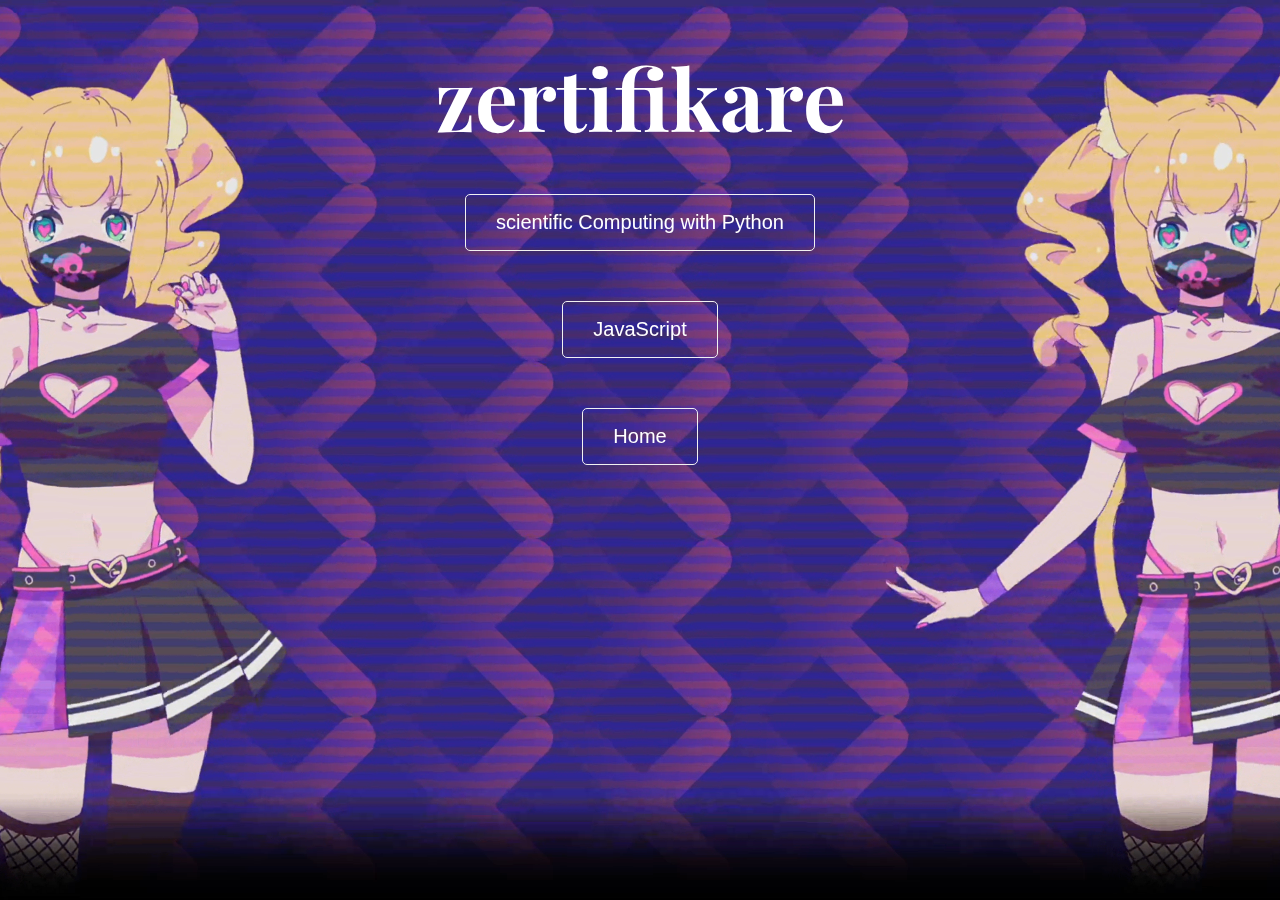
==== certificate.html @ 5838e37e "Create certificate.html" ====
<!DOCTYPE html>
<html lang="ger">
  <head>
    <link rel="icon" type="image/gif" href="C:\Users\ldrag\Documents\GitHub\my-website\main\resourses\favicon.gif">
    <meta charset="UTF-8" />
    <meta http-equiv="X-UA-Compatible" content="IE=edge" />
    <meta name="viewport" content="width=device-width, initial-scale=1.0" />
    <title>DragonASS-Dev.com</title>
    <link rel="stylesheet" href="style.css" />
    <link rel="preconnect" href="https://fonts.googleapis.com" />
    <link rel="preconnect" href="https://fonts.gstatic.com" crossorigin />
    <link
      href="https://fonts.googleapis.com/css2?family=Playfair+Display:wght@400;500;600&family=Roboto&display=swap"
      rel="stylesheet"
    />
  </head>
  <body>

      <div class="home">
        <video autoplay muted loop>
          <source src="video.webm" type="video/mp4" />
        </video>
        <div class="home-content">
          <h1>Zertifikare</h1>
          <button id="btn" type="button">scientific Computing with Python</button>
          <button onclick="window.location.href = 'https://freecodecamp.org/certification/dragonass-dev/javascript-algorithms-and-data-structures';">JavaScript</button>
          <button onclick="window.location.href = 'index.html'">Home</button>
        </div>
      </div>
  </body>
</html>
---- style.css ----
*,
::before,
::after {
  box-sizing: border-box;
  margin: 0;
  padding: 0;
}

body {
  font-family: Playfair Display, sans-serif;
  background: #000000;
}

.home {
  height: 100vh;
  position: relative;
}
video {
  object-fit: cover;
  position: absolute;
  width: 100%;
  height: 100%;
  position: absolute;
  z-index: 1;
}
.overlay {
  position: absolute;
  top: 0;
  left: 0;
  bottom: 0;
  right: 0;
  z-index: 2;
  background: rgba(0,0,0,0.6);
}
.home-content {
  width: 600px;
  margin: 0 auto;
  position: relative;
  top: 50px;
  color: #fff;
  z-index: 3;
}
.home-content h1 {
  font-family: Playfair Display, serif;
  text-align: center;
  text-transform: lowercase;
  font-size: 85px;
  line-height: 1.1;
}
.home-content button {
  display: block;
  font-size: 20px;
  border: 1px solid #f1f1f1;
  border-radius: 5px;
  background: transparent;
  color: #fff;
  margin: 50px auto 0;
  padding: 16px 30px;
  cursor: pointer;
}
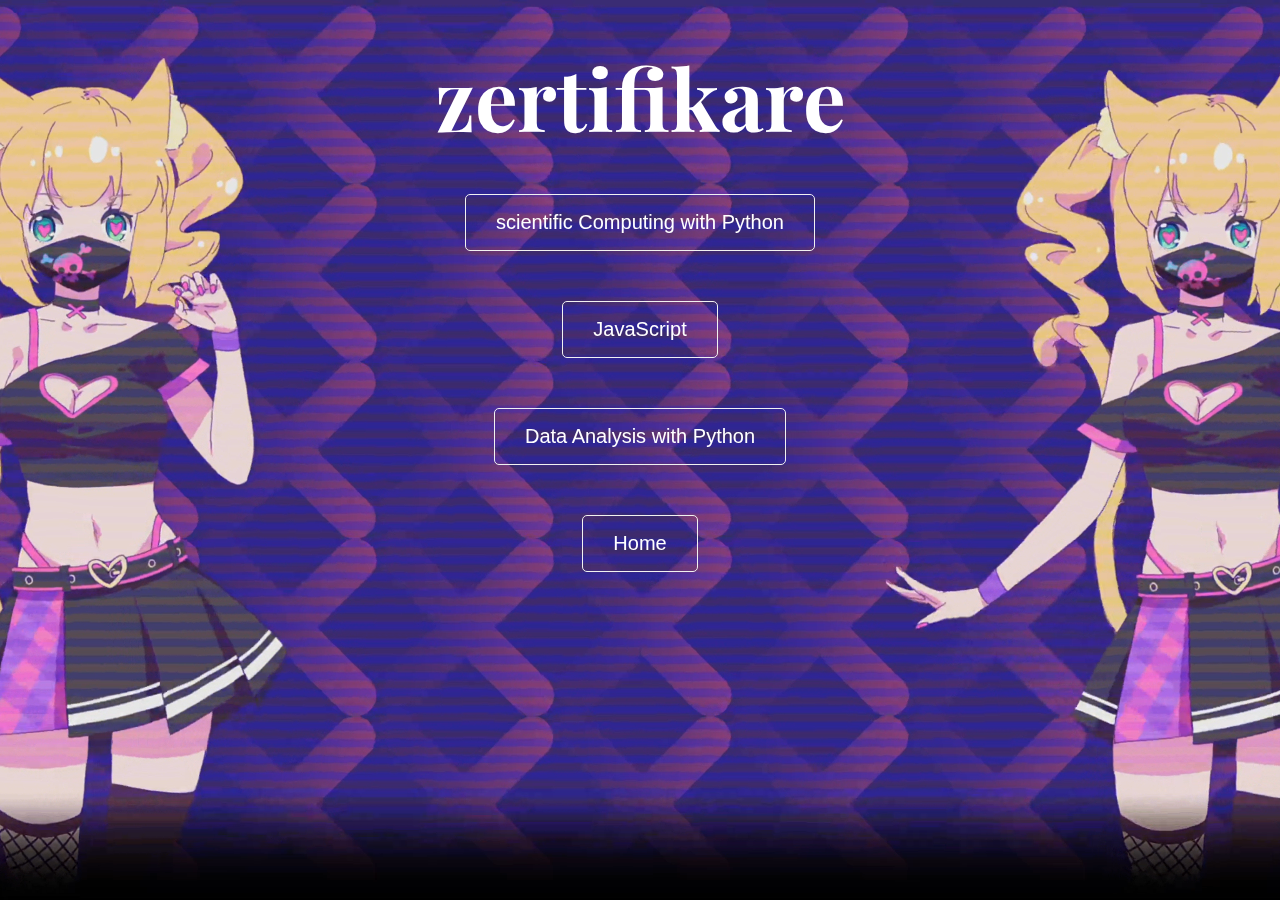
==== commit 520ac2a6: "Update certificate.html" ====
--- a/certificate.html
+++ b/certificate.html
@@ -1,7 +1,7 @@
 <!DOCTYPE html>
 <html lang="ger">
   <head>
-    <link rel="icon" type="image/gif" href="C:\Users\ldrag\Documents\GitHub\my-website\main\resourses\favicon.gif">
+    <link rel="icon" type="image/gif" href="resourses\favicon.gif">
     <meta charset="UTF-8" />
     <meta http-equiv="X-UA-Compatible" content="IE=edge" />
     <meta name="viewport" content="width=device-width, initial-scale=1.0" />
@@ -24,8 +24,9 @@
           <h1>Zertifikare</h1>
           <button id="btn" type="button">scientific Computing with Python</button>
           <button onclick="window.location.href = 'https://freecodecamp.org/certification/dragonass-dev/javascript-algorithms-and-data-structures';">JavaScript</button>
+          <button onclick="window.location.href ='https://freecodecamp.org/certification/DragonASS-Dev/data-analysis-with-python-v7;">Data Analysis with Python</button>
           <button onclick="window.location.href = 'index.html'">Home</button>
         </div>
       </div>
   </body>
-</html>+</html>
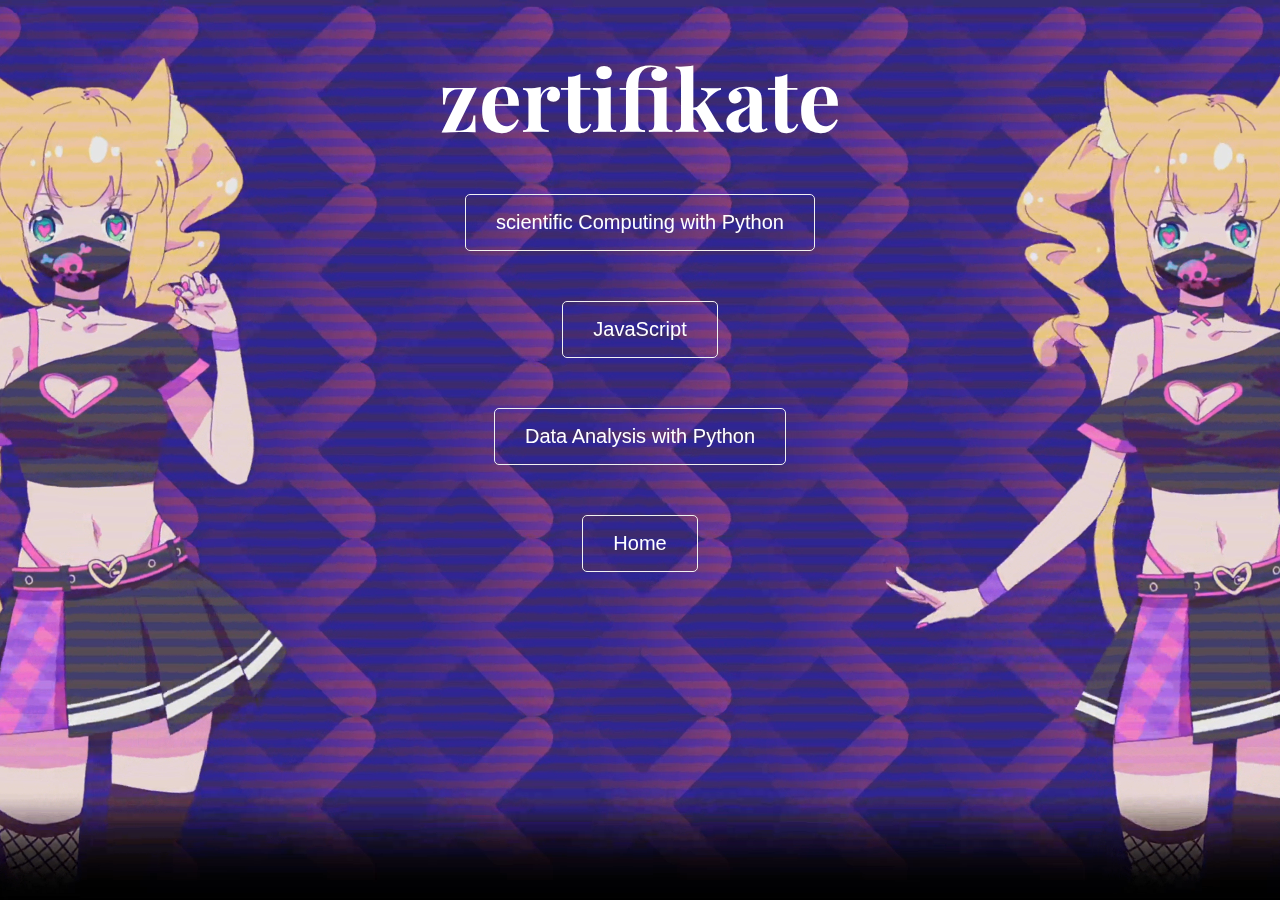
==== commit dcef83f2: "Update certificate.html" ====
--- a/certificate.html
+++ b/certificate.html
@@ -21,10 +21,10 @@
           <source src="video.webm" type="video/mp4" />
         </video>
         <div class="home-content">
-          <h1>Zertifikare</h1>
+          <h1>Zertifikate</h1>
           <button id="btn" type="button">scientific Computing with Python</button>
           <button onclick="window.location.href = 'https://freecodecamp.org/certification/dragonass-dev/javascript-algorithms-and-data-structures';">JavaScript</button>
-          <button onclick="window.location.href ='https://freecodecamp.org/certification/DragonASS-Dev/data-analysis-with-python-v7;">Data Analysis with Python</button>
+          <button onclick="window.location.href = 'https://freecodecamp.org/certification/DragonASS-Dev/data-analysis-with-python-v7;">Data Analysis with Python</button>
           <button onclick="window.location.href = 'index.html'">Home</button>
         </div>
       </div>
